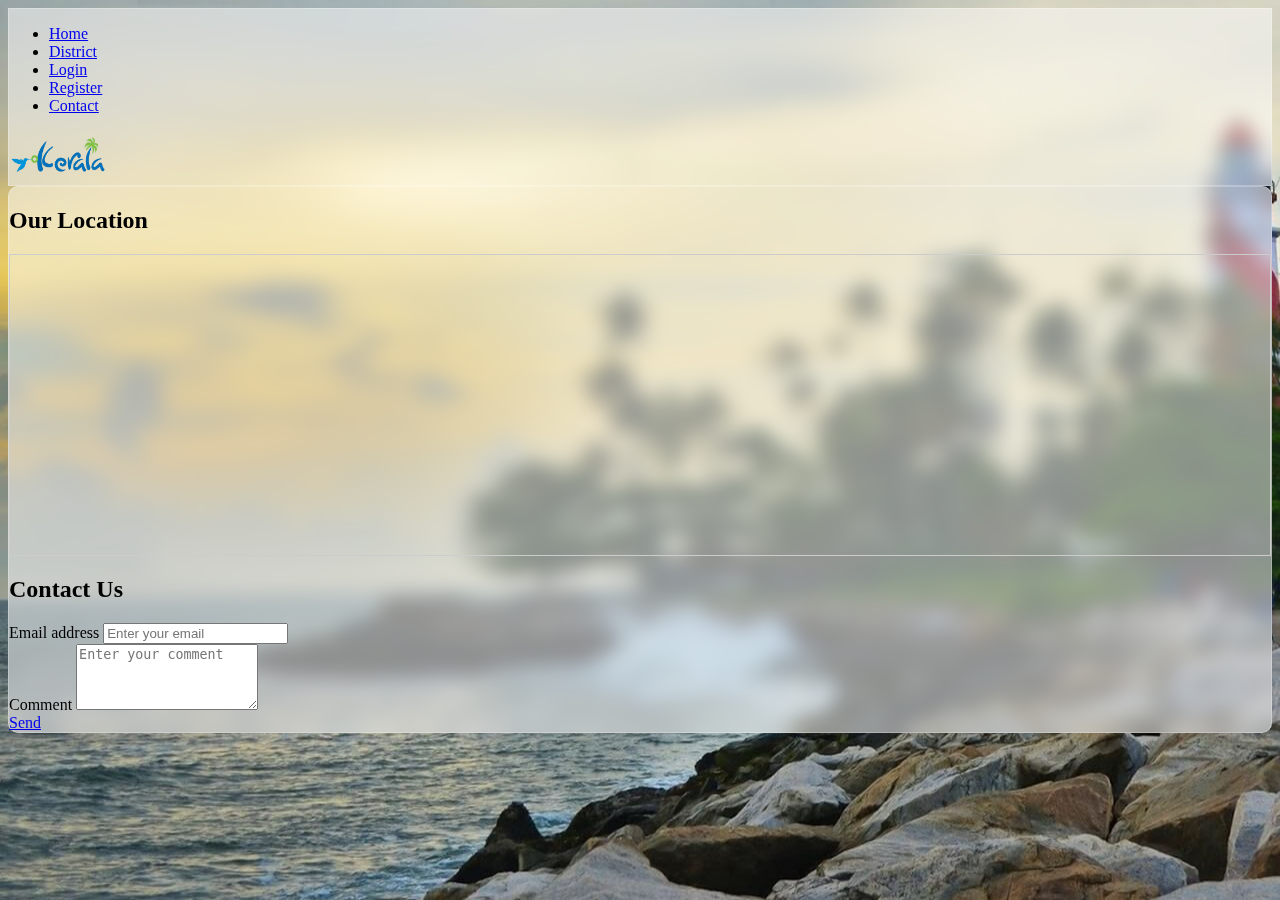
==== pages/contact.html @ e58d5dba "initial" ====
<!DOCTYPE html>
<html lang="en">
  <head>
    <meta charset="UTF-8">
    <meta name="viewport" content="width=device-width, initial-scale=1.0">
    <title>Contact</title>
    <link rel="stylesheet" href="../style.css">
    <link href="https://cdn.jsdelivr.net/npm/bootstrap@5.3.2/dist/css/bootstrap.min.css" rel="stylesheet" integrity="sha384-T3c6CoIi6uLrA9TneNEoa7RxnatzjcDSCmG1MXxSR1GAsXEV/Dwwykc2MPK8M2HN" crossorigin="anonymous">
    <style>
      body {
        background-image: url(../images/bk4.jpg);
        background-repeat: no-repeat;
        background-position: 0%;
      }
      .imgs {
        background: rgba(255, 255, 255, 0.5);
        -webkit-backdrop-filter: blur(10px);
        backdrop-filter: blur(10px);
        border: 1px solid rgba(255, 255, 255, 0.25);
        border-radius: 10px;
      }
    </style>
  </head>
  <body>
    <nav class="navbar navbar-expand-lg sticky-top" style="backdrop-filter: blur(10px);">
      <div class="container-fluid">
        <div class="collapse navbar-collapse" id="navbarSupportedContent">
          <ul class="navbar-nav me-auto mb-2 mb-lg-0">
            <li class="nav-item">
              <a class="nav-link active" aria-current="page" href="../index.html">Home</a>
            </li>
            <li class="nav-item">
              <a class="nav-link" href="./district.html">District</a>
            </li>
            <li class="nav-item">
              <a class="nav-link" href="./sigin.html">Login</a>
            </li>
            <li class="nav-item">
              <a class="nav-link" href="./register.html">Register</a>
            </li>
            <li class="nav-item">
              <a class="nav-link" href="./contact.html">Contact</a>
            </li>
          </ul>
          <img src="../images/Kerala.png" alt="logo" class="d-flex logos">
        </div>
      </div>
    </nav>
    <div class="container mt-4 border p-3 imgs">
      <div class="row row-cols-2">
        <div class="col">
          <h2>Our Location</h2>
          <div id="map" style="height: 300px;border: 1px solid #ccc;">
            <iframe src="https://maps.google.com/maps?q=nest%20kalamassery%20hitek%20park%20plot%202e&amp;t=&amp;z=12&amp;ie=UTF8&amp;iwloc=&amp;output=embed" frameborder="0" scrolling="no" style="width: 100%; height:100%;"></iframe>
          </div>
        </div>
        <div class="col">
          <h2>Contact Us</h2>
          <form>
            <div class="form-group pb-2">
              <label for="email">Email address</label>
              <input type="email" class="form-control" id="email" placeholder="Enter your email">
            </div>
            <div class="form-group pb-2">
              <label for="comment">Comment</label>
              <textarea class="form-control" id="comment" rows="4" placeholder="Enter your comment"></textarea>
            </div>
            <a href="mailto:tourism@gmail.com" class="btn btn-primary pb-2">Send</a>
          </form>
        </div>
      </div>
    </div>
    <script src="https://cdn.jsdelivr.net/npm/bootstrap@5.3.2/dist/js/bootstrap.bundle.min.js" integrity="sha384-C6RzsynM9kWDrMNeT87bh95OGNyZPhcTNXj1NW7RuBCsyN/o0jlpcV8Qyq46cDfL" crossorigin="anonymous"></script>
  </body>
</html>
---- style.css ----
.imgc{
    height:703px;
    width: 100%;
    background-size: cover;
}
.logos{
    height: 50px;
    width: 100px;
}
.navbar{
    background: rgba(255,255,255,0.5);
-webkit-backdrop-filter: blur(1px);
backdrop-filter: blur(1px);
border: 1px solid rgba(255,255,255,0.25);
  }
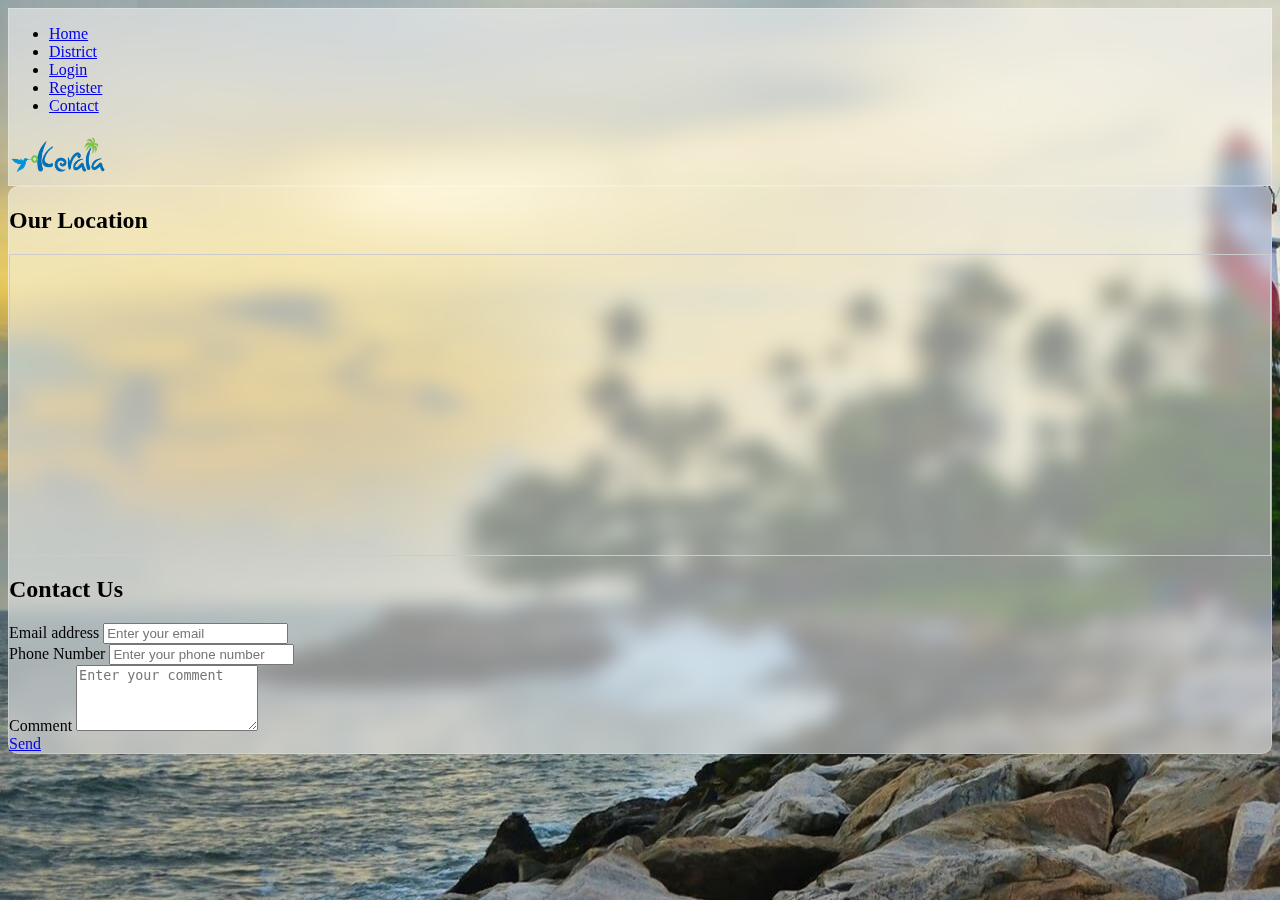
==== commit 90331332: "initial" ====
--- a/pages/contact.html
+++ b/pages/contact.html
@@ -62,6 +62,10 @@
               <input type="email" class="form-control" id="email" placeholder="Enter your email">
             </div>
             <div class="form-group pb-2">
+              <label for="number">Phone Number</label>
+              <input type="text" class="form-control" id="number" placeholder="Enter your phone number">
+            </div>
+            <div class="form-group pb-2">
               <label for="comment">Comment</label>
               <textarea class="form-control" id="comment" rows="4" placeholder="Enter your comment"></textarea>
             </div>
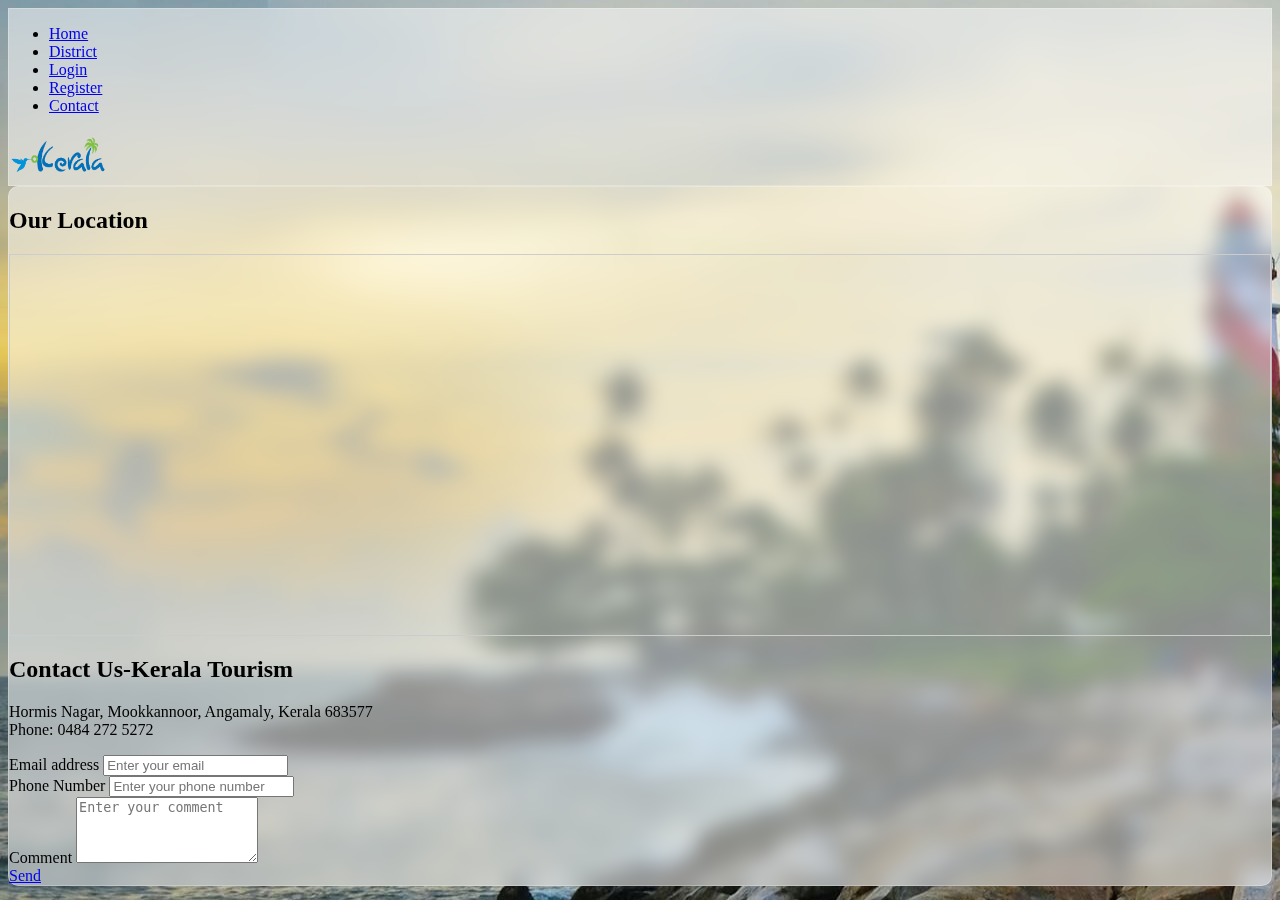
==== commit c78cf4f8: "updated" ====
--- a/pages/contact.html
+++ b/pages/contact.html
@@ -50,12 +50,16 @@
       <div class="row row-cols-2">
         <div class="col">
           <h2>Our Location</h2>
-          <div id="map" style="height: 300px;border: 1px solid #ccc;">
-            <iframe src="https://maps.google.com/maps?q=nest%20kalamassery%20hitek%20park%20plot%202e&amp;t=&amp;z=12&amp;ie=UTF8&amp;iwloc=&amp;output=embed" frameborder="0" scrolling="no" style="width: 100%; height:100%;"></iframe>
+          <div id="map" style="height: 380px;border: 1px solid #ccc;">
+            <iframe src="https://maps.google.com/maps?q=FISAT&amp;t=&amp;z=13&amp;ie=UTF8&amp;iwloc=&amp;output=embed" frameborder="0" scrolling="no" style="width: 100%; height:100%;"></iframe>
           </div>
         </div>
         <div class="col">
-          <h2>Contact Us</h2>
+          <h2>Contact Us-Kerala Tourism</h2>
+              <p>
+                Hormis Nagar, Mookkannoor, Angamaly, Kerala 683577<br>
+                Phone: 0484 272 5272 <br>
+              </p> 
           <form>
             <div class="form-group pb-2">
               <label for="email">Email address</label>
